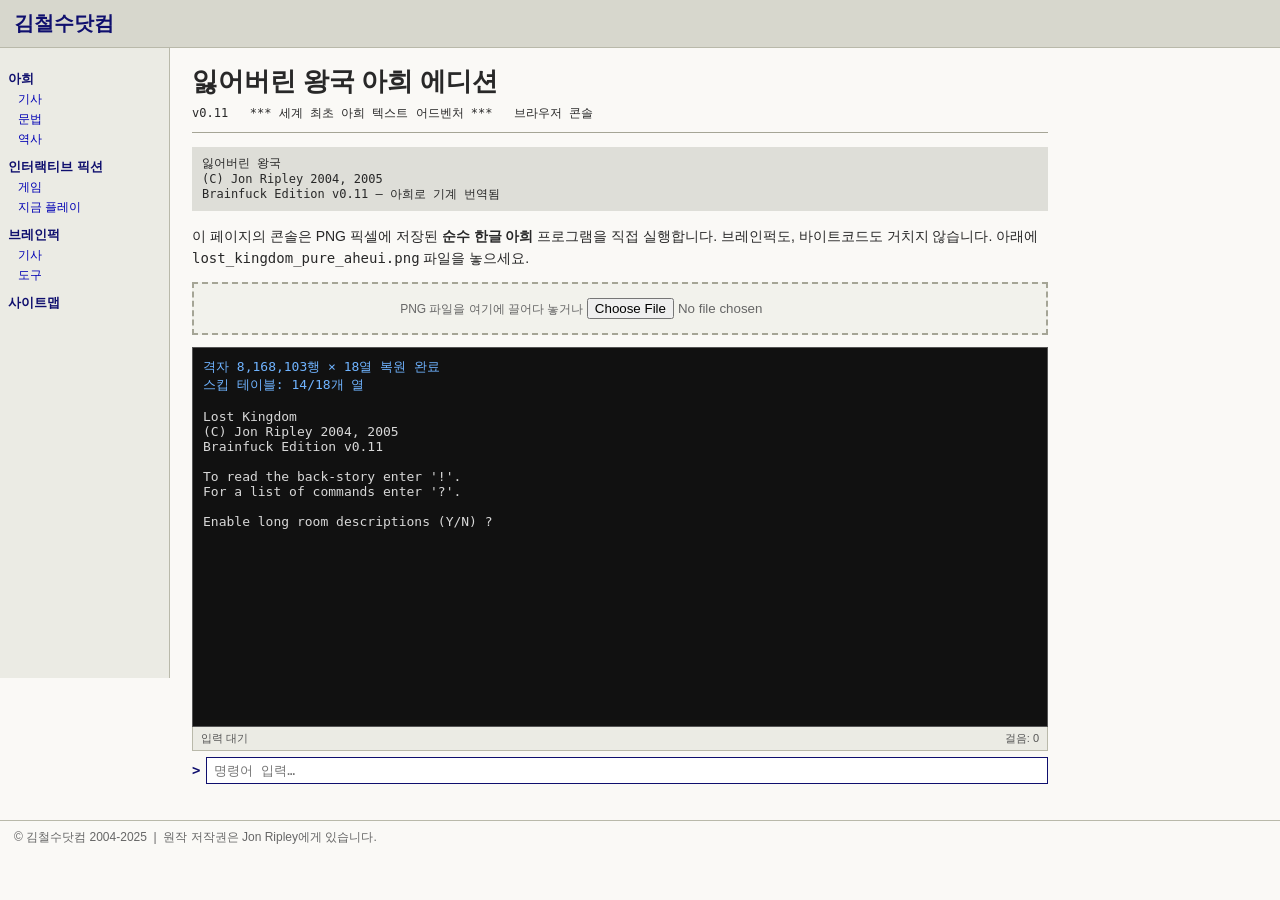
==== Aheuilü/한국의 잃어버린 왕국/순수한/aheui_console.html @ c93cea6c "Add files via upload" ====
<!DOCTYPE html>
<html lang="ko">
<head>
<meta charset="UTF-8">
<title>잃어버린 왕국 아희 에디션 — 김철수닷컴</title>
<style>
* { margin:0; padding:0; box-sizing:border-box; }
body { background:#faf9f6; color:#282828; font-family:'Malgun Gothic','Apple SD Gothic Neo',sans-serif; font-size:14px; }
#hdr { background:#d7d7cd; border-bottom:1px solid #b9b9aa; padding:10px 14px; }
#hdr b { color:#0f0f6e; font-size:20px; }
#wrap { display:flex; align-items:flex-start; }
#side { width:170px; background:#ebebe4; border-right:1px solid #b9b9aa; padding:12px 8px; min-height:70vh; }
#side h4 { color:#0f0f6e; font-size:13px; margin-top:10px; }
#side a { display:block; color:#0000b4; font-size:12px; margin:3px 0 0 10px; text-decoration:none; cursor:default; }
#main { flex:1; padding:16px 22px; max-width:900px; }
h1 { font-family:'Batang',serif; font-size:26px; margin-bottom:6px; }
.sub { font-family:monospace; font-size:12px; margin-bottom:10px; }
hr { border:0; border-top:1px solid #a5a596; margin:10px 0 14px; }
.code { background:#dedeD8; font-family:monospace; font-size:12px; padding:8px 10px; white-space:pre; margin-bottom:14px; }
p { line-height:1.6; margin-bottom:12px; }
#term { background:#111; color:#d8d8d8; font-family:'D2Coding','Consolas',monospace; font-size:13px;
        padding:10px; height:380px; overflow-y:auto; white-space:pre-wrap; word-wrap:break-word;
        border:1px solid #555; }
#term .echo { color:#6fb3ff; }
#row { display:flex; margin-top:6px; }
#row span { font-family:monospace; padding:5px 6px 0 0; color:#0f0f6e; font-weight:bold; }
#cmd { flex:1; font-family:monospace; font-size:13px; padding:5px 7px; border:1px solid #a5a596; background:#fff; outline:none; }
#cmd:focus { border-color:#0f0f6e; }
#bar { display:flex; justify-content:space-between; font-size:11px; color:#555;
       background:#ebebe4; border:1px solid #b9b9aa; border-top:0; padding:4px 8px; }
#drop { border:2px dashed #a5a596; padding:14px; text-align:center; color:#666; font-size:12px; margin-bottom:12px; background:#f2f2ec; }
#drop.on { border-color:#0f0f6e; background:#e8e8f5; }
footer { border-top:1px solid #b9b9aa; margin-top:20px; padding:8px 14px; font-size:12px; color:#666; }
</style>
</head>
<body>

<div id="hdr"><b>김철수닷컴</b></div>

<div id="wrap">
  <div id="side">
    <h4>아희</h4><a>기사</a><a>문법</a><a>역사</a>
    <h4>인터랙티브 픽션</h4><a>게임</a><a>지금 플레이</a>
    <h4>브레인퍽</h4><a>기사</a><a>도구</a>
    <h4>사이트맵</h4>
  </div>

  <div id="main">
    <h1>잃어버린 왕국 아희 에디션</h1>
    <div class="sub">v0.11 &nbsp; *** 세계 최초 아희 텍스트 어드벤처 *** &nbsp; 브라우저 콘솔</div>
    <hr>
    <div class="code">잃어버린 왕국
(C) Jon Ripley 2004, 2005
Brainfuck Edition v0.11 &mdash; 아희로 기계 번역됨</div>

    <p>이 페이지의 콘솔은 PNG 픽셀에 저장된 <b>순수 한글 아희</b> 프로그램을 직접 실행합니다.
       브레인퍽도, 바이트코드도 거치지 않습니다. 아래에
       <code>lost_kingdom_pure_aheui.png</code> 파일을 놓으세요.</p>

    <div id="drop">PNG 파일을 여기에 끌어다 놓거나 <input type="file" id="file" accept="image/png"></div>

    <div id="term"></div>
    <div id="bar">
      <span id="stat">대기 중</span><span id="steps">걸음: 0</span>
    </div>
    <div id="row"><span>&gt;</span><input id="cmd" autocomplete="off" disabled placeholder="로딩 중…"></div>
  </div>
</div>

<footer>© 김철수닷컴 2004-2025 &nbsp;|&nbsp; 원작 저작권은 Jon Ripley에게 있습니다.</footer>

<script>
// Alphabet used by the BASE-40 residue encoding: newline, space, then the
// 36 Hangul syllables the grid compiler can emit. Index = byte % 40.
const ALPHABET = "\n \uB098\uB2E4\uB354\uB450\uB530\uB5A0\uB8E8\uB9C8\uBA38\uBB4F\uBC1B\uBC1C\uBC1F\uBC20\uBC25\uBC2F\uBC93\uBC9D\uBD80\uBD97\uBE60\uBFCC\uC03C\uC218\uC219\uC21C\uC2F9\uC2FC\uC464\uC544\uC5B4\uC624\uC6B0\uCD08\uCD94\uD76C";
const TERM_DIGIT = 39, BASE = 40, HBASE = 0xAC00;
const STROKES = [0,2,4,4,2,5,5,3,5,7,9,9,7,9,9,8,4,4,6,2,4,0,3,4,3,4,4,0];

const termEl = document.getElementById('term');
const cmdEl  = document.getElementById('cmd');
const statEl = document.getElementById('stat');
const stepEl = document.getElementById('steps');
const dropEl = document.getElementById('drop');

function say(t, cls) {
  const s = document.createElement('span');
  if (cls) s.className = cls;
  s.textContent = t;
  termEl.appendChild(s);
  termEl.scrollTop = termEl.scrollHeight;
}
const status = t => statEl.textContent = t;
const yieldUI = () => new Promise(r => setTimeout(r, 0));

// ── PNG → raw bytes (manual; canvas would premultiply alpha and corrupt LSBs)
async function decodePNG(bytes) {
  let off = 8, W = 0, H = 0, ch = 4;
  const idat = [];
  while (off < bytes.length) {
    const dv = new DataView(bytes.buffer, bytes.byteOffset + off, 8);
    const len = dv.getUint32(0);
    const type = String.fromCharCode(bytes[off+4], bytes[off+5], bytes[off+6], bytes[off+7]);
    const data = bytes.subarray(off + 8, off + 8 + len);
    if (type === 'IHDR') {
      const h = new DataView(data.buffer, data.byteOffset, data.length);
      W = h.getUint32(0); H = h.getUint32(4);
      const ct = data[9];
      ch = ct === 6 ? 4 : ct === 2 ? 3 : ct === 4 ? 2 : 1;
    } else if (type === 'IDAT') idat.push(data);
    else if (type === 'IEND') break;
    off += 12 + len;
  }
  let n = 0; for (const c of idat) n += c.length;
  const comp = new Uint8Array(n); let p = 0;
  for (const c of idat) { comp.set(c, p); p += c.length; }

  const ds = new DecompressionStream('deflate');
  const wr = ds.writable.getWriter(); wr.write(comp); wr.close();
  const rd = ds.readable.getReader();
  const parts = []; let tot = 0;
  for (;;) { const {done, value} = await rd.read(); if (done) break; parts.push(value); tot += value.length; }
  const dec = new Uint8Array(tot); p = 0;
  for (const c of parts) { dec.set(c, p); p += c.length; }

  const stride = W * ch, raw = new Uint8Array(W * H * ch);
  let s = 0;
  for (let y = 0; y < H; y++) {
    const f = dec[s++], o = y * stride;
    for (let x = 0; x < stride; x++) {
      const cur = dec[s++];
      const a = x >= ch ? raw[o + x - ch] : 0;
      const b = y > 0 ? raw[o - stride + x] : 0;
      const c2 = (x >= ch && y > 0) ? raw[o - stride + x - ch] : 0;
      let v;
      switch (f) {
        case 0: v = cur; break;
        case 1: v = (cur + a) & 255; break;
        case 2: v = (cur + b) & 255; break;
        case 3: v = (cur + ((a + b) >> 1)) & 255; break;
        case 4: {
          const pp = a + b - c2, pa = Math.abs(pp-a), pb = Math.abs(pp-b), pc = Math.abs(pp-c2);
          v = (cur + ((pa <= pb && pa <= pc) ? a : (pb <= pc) ? b : c2)) & 255; break;
        }
        default: v = cur;
      }
      raw[o + x] = v;
    }
  }
  return raw;
}

// ── raw bytes → ragged grid of symbol indices
// The stored grid is right-stripped; a cell past a row's end reads as blank,
// which is exactly equivalent to padding it out, without the memory cost.
function buildGrid(raw) {
  const NL = 0, BLANK = 1;
  let end = raw.length;
  for (let i = 0; i < raw.length; i++) if (raw[i] % BASE === TERM_DIGIT) { end = i; break; }

  let rows = 0;
  for (let i = 0; i < end; i++) if (raw[i] % BASE === NL) rows++;
  const rowStart = new Int32Array(rows), rowLen = new Uint8Array(rows);
  const data = new Uint8Array(end - rows);

  let r = 0, w = 0, st = 0, W = 0;
  for (let i = 0; i < end; i++) {
    const d = raw[i] % BASE;
    if (d === NL) { rowStart[r] = st; rowLen[r] = w - st; if (w - st > W) W = w - st; st = w; r++; }
    else data[w++] = d;
  }

  const cho = new Int8Array(ALPHABET.length).fill(-1);
  const ju  = new Uint8Array(ALPHABET.length);
  const jo  = new Uint8Array(ALPHABET.length);
  for (let i = 0; i < ALPHABET.length; i++) {
    const o = ALPHABET.charCodeAt(i) - HBASE;
    if (o >= 0 && o < 19*21*28) { cho[i] = (o/588)|0; ju[i] = ((o%588)/28)|0; jo[i] = o%28; }
  }
  return { data, rowStart, rowLen, rows, W, cho, ju, jo };
}

// ── skip tables: for sparse columns, the sorted list of occupied rows.
// A run of blank cells is a no-op run (blanks cannot change direction or
// touch storage), so a vertical glide can jump straight to the next
// occupied row instead of paying a step per blank cell. Dense columns are
// left untabled -- their glides are short anyway, and a table for column 0
// alone would cost 33 MB.
function buildSkip(g) {
  const {rows, W, cho, data, rowStart, rowLen} = g;
  const cell = (x, y) => x < rowLen[y] ? data[rowStart[y] + x] : 1;
  const tab = new Array(W).fill(null);
  for (let x = 0; x < W; x++) {
    let n = 0;
    for (let y = 0; y < rows; y++) if (cho[cell(x, y)] >= 0) n++;
    if (n > rows * 0.3 || n === 0) continue;      // dense or empty: skip table
    const a = new Int32Array(n); let k = 0;
    for (let y = 0; y < rows; y++) if (cho[cell(x, y)] >= 0) a[k++] = y;
    tab[x] = a;
  }
  return tab;
}

// ── VM
class AheuiVM {
  constructor(g, skip) {
    this.g = g; this.skip = skip;
    this.st = []; for (let i = 0; i < 28; i++) this.st.push([]);
    this.cur = 0; this.x = 0; this.y = 0; this.dx = 1; this.dy = 0;
    this.steps = 0; this.out = ''; this.q = []; this.resolve = null; this.done = false;
  }
  cell(x, y) { const g = this.g; return x < g.rowLen[y] ? g.data[g.rowStart[y] + x] : 1; }

  feed(line) {
    for (const c of line) this.q.push(c.charCodeAt(0));
    this.q.push(10);
    if (this.resolve) { const r = this.resolve; this.resolve = null; r(); }
  }
  async getChar() {
    if (this.q.length) return this.q.shift();
    if (this.out) { say(this.out); this.out = ''; }
    cmdEl.disabled = false; cmdEl.placeholder = '명령어 입력…'; cmdEl.focus();
    status('입력 대기');
    await new Promise(r => this.resolve = r);
    return this.q.shift();
  }

  advance() {
    const g = this.g;
    this.x += this.dx; this.y += this.dy;
    if (this.y < 0) this.y = g.rows - 1; else if (this.y >= g.rows) this.y = 0;
    if (this.x < 0) this.x = g.W - 1;   else if (this.x >= g.W) this.x = 0;
  }

  async run() {
    const g = this.g, cho = g.cho, ju = g.ju, jo = g.jo;
    const BATCH = 3000000;
    while (!this.done) {
      let left = BATCH;
      while (left-- > 0) {
        const s = this.cell(this.x, this.y), c = cho[s];
        this.steps++;
        if (c < 0) {
          // glide over blanks
          let n = 4, moved = false;
          while (n-- > 0) { this.advance(); if (cho[this.cell(this.x, this.y)] >= 0) { moved = true; break; } }
          if (moved) continue;
          const t = (this.dx === 0 && this.dy !== 0) ? this.skip[this.x] : null;
          if (t && Math.abs(this.dy) === 1) {
            let lo = 0, hi = t.length - 1, res = -1;
            if (this.dy > 0) {
              while (lo <= hi) { const m = (lo+hi)>>1; if (t[m] > this.y) { res = t[m]; hi = m-1; } else lo = m+1; }
              this.y = res >= 0 ? res : t[0];
            } else {
              while (lo <= hi) { const m = (lo+hi)>>1; if (t[m] < this.y) { res = t[m]; lo = m+1; } else hi = m-1; }
              this.y = res >= 0 ? res : t[t.length-1];
            }
          } else this.advance();
          continue;
        }

        const v = ju[s], j = jo[s];
        if      (v === 0)  { this.dx = 1;  this.dy = 0; }
        else if (v === 2)  { this.dx = 2;  this.dy = 0; }
        else if (v === 4)  { this.dx = -1; this.dy = 0; }
        else if (v === 6)  { this.dx = -2; this.dy = 0; }
        else if (v === 8)  { this.dx = 0;  this.dy = -1; }
        else if (v === 12) { this.dx = 0;  this.dy = -2; }
        else if (v === 13) { this.dx = 0;  this.dy = 1; }
        else if (v === 17) { this.dx = 0;  this.dy = 2; }
        else if (v === 18) this.dy = -this.dy;
        else if (v === 19) { this.dx = -this.dx; this.dy = -this.dy; }
        else if (v === 20) this.dx = -this.dx;

        let ok = true;
        const S = this.st[this.cur];
        switch (c) {
          case 2: if (S.length < 2) ok = false; else { const a = S.pop(), b = S.pop(); S.push(a === 0 ? 0 : Math.trunc(b/a)); } break;
          case 3: if (S.length < 2) ok = false; else { const a = S.pop(); S[S.length-1] += a; } break;
          case 4: if (S.length < 2) ok = false; else { const a = S.pop(); S[S.length-1] *= a; } break;
          case 5: if (S.length < 2) ok = false; else { const a = S.pop(), b = S.pop(); S.push(a === 0 ? 0 : ((b % a) + a) % a); } break;
          case 6:
            if (!S.length) ok = false;
            else { const n = this.cur === 21 ? S.shift() : S.pop();
                   if (j === 21) this.out += String(n);
                   else if (j === 27) this.out += String.fromCharCode(n); }
            break;
          case 7:
            if (j === 27) { if (this.out) { say(this.out); this.out = ''; } S.push(await this.getChar());
                            cmdEl.disabled = true; cmdEl.placeholder = '실행 중…'; status('실행 중'); }
            else if (j !== 21) S.push(STROKES[j]);
            break;
          case 8: if (!S.length) ok = false; else S.push(this.cur === 21 ? S[0] : S[S.length-1]); break;
          case 9: this.cur = j; break;
          case 10:
            if (!S.length) ok = false;
            else { const n = this.cur === 21 ? S.shift() : S.pop(); if (j !== 27) this.st[j].push(n); }
            break;
          case 12: if (S.length < 2) ok = false; else { const a = S.pop(), b = S.pop(); S.push(b >= a ? 1 : 0); } break;
          case 14:
            if (!S.length) ok = false;
            else { const n = this.cur === 21 ? S.shift() : S.pop();
                   if (n === 0) { this.dx = -this.dx; this.dy = -this.dy; } }
            break;
          case 15: if (S.length < 2) ok = false; else { const t = S[S.length-1]; S[S.length-1] = S[S.length-2]; S[S.length-2] = t; } break;
          case 16: if (S.length < 2) ok = false; else { const a = S.pop(); S[S.length-1] -= a; } break;
          case 17: if (!S.length) ok = false; else { const n = this.cur === 21 ? S[0] : S[S.length-1]; if (j !== 27) this.st[j].push(n); } break;
          case 18: this.done = true; break;
        }
        if (this.done) break;
        if (!ok) { this.dx = -this.dx; this.dy = -this.dy; }
        this.advance();
      }
      if (this.out) { say(this.out); this.out = ''; }
      stepEl.textContent = '걸음: ' + this.steps.toLocaleString();
      await yieldUI();
    }
    if (this.out) { say(this.out); this.out = ''; }
    status('프로그램 종료');
    cmdEl.placeholder = '종료됨'; cmdEl.disabled = true;
  }
}

let vm = null;
cmdEl.addEventListener('keydown', e => {
  if (e.key === 'Enter' && vm && !vm.done) {
    const v = cmdEl.value; cmdEl.value = '';
    say(v + '\n', 'echo');
    cmdEl.disabled = true; cmdEl.placeholder = '실행 중…';
    vm.feed(v);
  }
});

async function start(bytes) {
  termEl.textContent = '';
  status('PNG 디코딩 중…'); await yieldUI();
  const raw = await decodePNG(bytes);

  status('아희 격자 복원 중…'); await yieldUI();
  const g = buildGrid(raw);
  say(`격자 ${g.rows.toLocaleString()}행 × ${g.W}열 복원 완료\n`, 'echo');

  status('스킵 테이블 생성 중…'); await yieldUI();
  const skip = buildSkip(g);
  const tabbed = skip.filter(Boolean).length;
  say(`스킵 테이블: ${tabbed}/${g.W}개 열\n\n`, 'echo');

  status('실행 중'); await yieldUI();
  vm = new AheuiVM(g, skip);
  vm.run();
}

document.getElementById('file').addEventListener('change', async e => {
  const f = e.target.files[0];
  if (f) start(new Uint8Array(await f.arrayBuffer()));
});
['dragover','dragleave','drop'].forEach(ev =>
  dropEl.addEventListener(ev, e => {
    e.preventDefault();
    dropEl.classList.toggle('on', ev === 'dragover');
    if (ev === 'drop' && e.dataTransfer.files[0])
      e.dataTransfer.files[0].arrayBuffer().then(b => start(new Uint8Array(b)));
  }));

// If served over http(s), try to load the PNG automatically.
if (location.protocol.startsWith('http')) {
  fetch('lost_kingdom_pure_aheui.png')
    .then(r => r.ok ? r.arrayBuffer() : Promise.reject())
    .then(b => start(new Uint8Array(b)))
    .catch(() => status('PNG 파일을 선택하세요'));
} else {
  status('PNG 파일을 선택하세요');
}
</script>
</body>
</html>
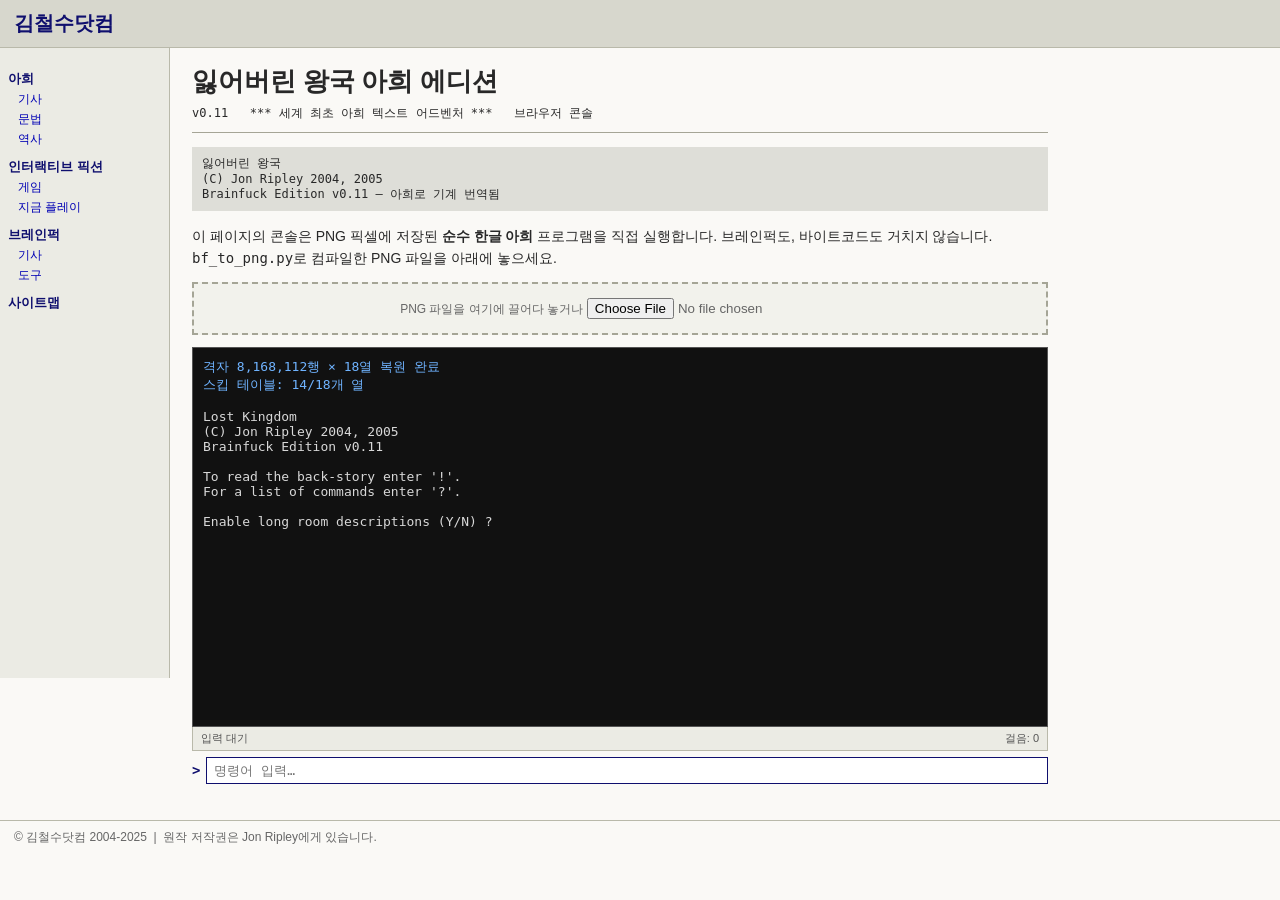
==== commit 7e8a53ff: "Add files via upload" ====
--- a/Aheuilü/한국의 잃어버린 왕국/순수한/aheui_console.html
+++ b/Aheuilü/한국의 잃어버린 왕국/순수한/aheui_console.html
@@ -54,8 +54,8 @@
 Brainfuck Edition v0.11 &mdash; 아희로 기계 번역됨</div>
 
     <p>이 페이지의 콘솔은 PNG 픽셀에 저장된 <b>순수 한글 아희</b> 프로그램을 직접 실행합니다.
-       브레인퍽도, 바이트코드도 거치지 않습니다. 아래에
-       <code>lost_kingdom_pure_aheui.png</code> 파일을 놓으세요.</p>
+       브레인퍽도, 바이트코드도 거치지 않습니다.
+       <code>bf_to_png.py</code>로 컴파일한 PNG 파일을 아래에 놓으세요.</p>
 
     <div id="drop">PNG 파일을 여기에 끌어다 놓거나 <input type="file" id="file" accept="image/png"></div>
 
@@ -72,7 +72,7 @@
 <script>
 // Alphabet used by the BASE-40 residue encoding: newline, space, then the
 // 36 Hangul syllables the grid compiler can emit. Index = byte % 40.
-const ALPHABET = "\n \uB098\uB2E4\uB354\uB450\uB530\uB5A0\uB8E8\uB9C8\uBA38\uBB4F\uBC1B\uBC1C\uBC1F\uBC20\uBC25\uBC2F\uBC93\uBC9D\uBD80\uBD97\uBE60\uBFCC\uC03C\uC218\uC219\uC21C\uC2F9\uC2FC\uC464\uC544\uC5B4\uC624\uC6B0\uCD08\uCD94\uD76C";
+const ALPHABET = "\n \uB098\uB2E4\uB354\uB450\uB530\uB5A0\uB8E8\uBA38\uBB34\uBB4F\uBC1B\uBC1C\uBC1F\uBC20\uBC25\uBC93\uBC9D\uBD80\uBD97\uBD9B\uBE60\uBFCC\uC03C\uC218\uC219\uC21C\uC2F9\uC2FC\uC464\uC544\uC5B4\uC624\uC6B0\uCD08\uCD94\uD76C";
 const TERM_DIGIT = 39, BASE = 40, HBASE = 0xAC00;
 const STROKES = [0,2,4,4,2,5,5,3,5,7,9,9,7,9,9,8,4,4,6,2,4,0,3,4,3,4,4,0];
 
@@ -361,9 +361,12 @@
       e.dataTransfer.files[0].arrayBuffer().then(b => start(new Uint8Array(b)));
   }));
 
-// If served over http(s), try to load the PNG automatically.
+// If served over http(s), try to load a PNG automatically. ?png=NAME picks
+// which one, so a freshly compiled program needs no edit to this page.
 if (location.protocol.startsWith('http')) {
-  fetch('lost_kingdom_pure_aheui.png')
+  const src = new URLSearchParams(location.search || '').get('png')
+              || 'lost_kingdom_pure_aheui.png';
+  fetch(src)
     .then(r => r.ok ? r.arrayBuffer() : Promise.reject())
     .then(b => start(new Uint8Array(b)))
     .catch(() => status('PNG 파일을 선택하세요'));
